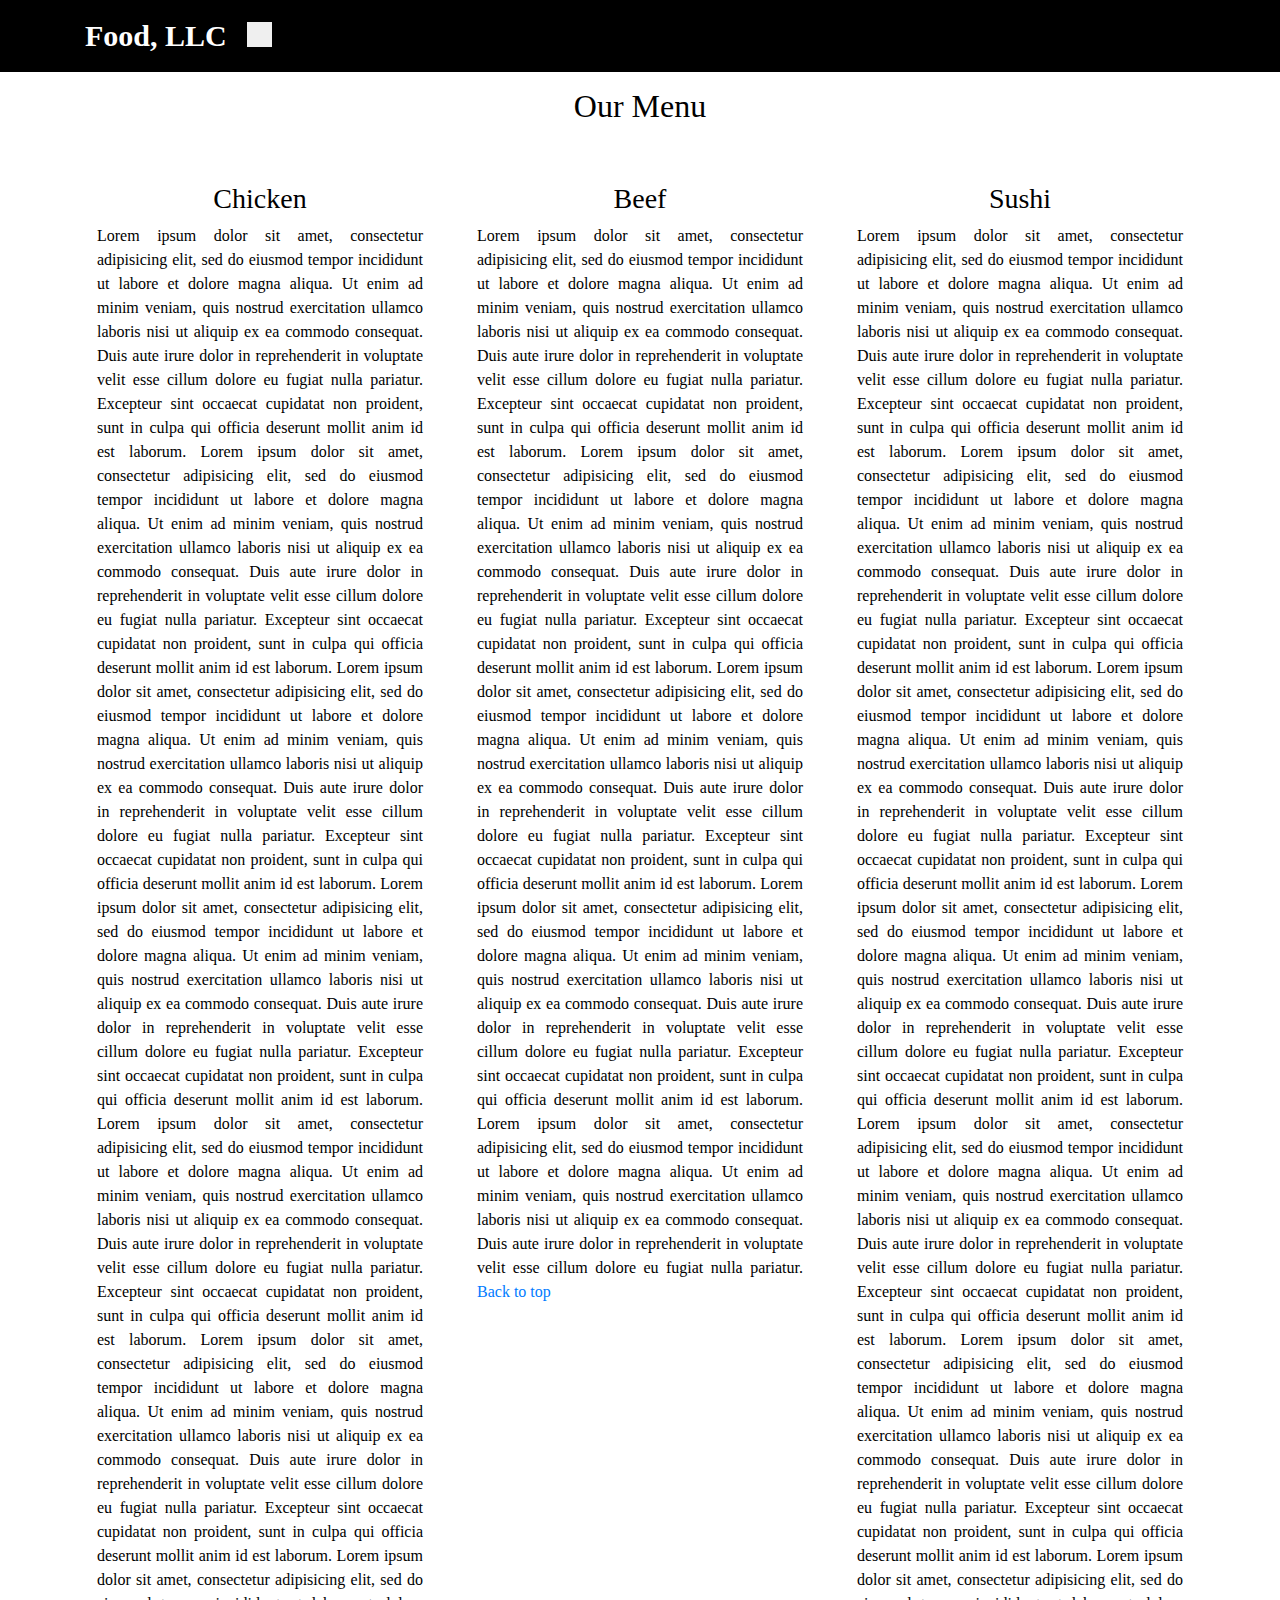
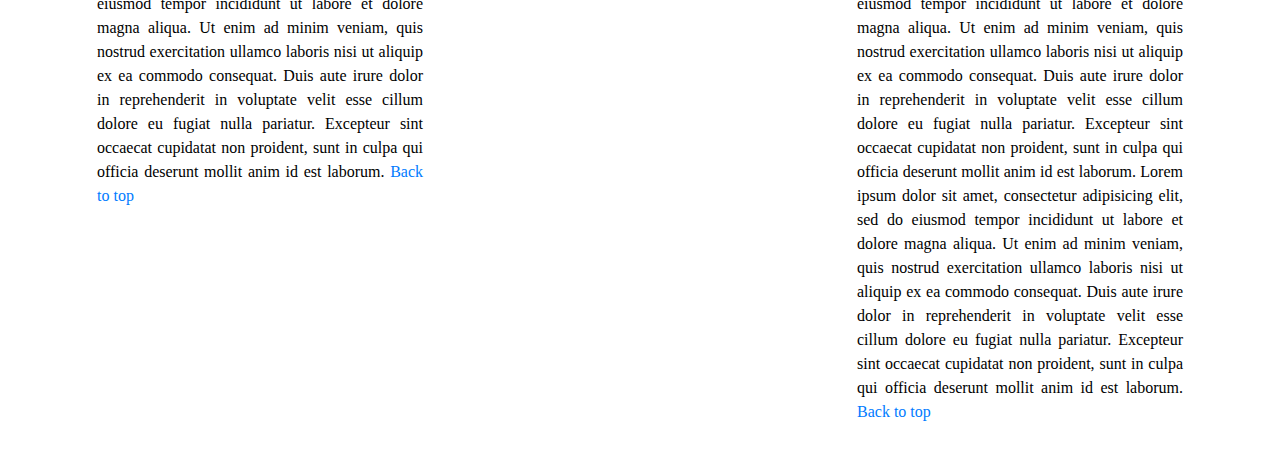
==== mod3_solution/index.html @ 2987dd21 "First Copy" ====
<!doctype html>
<html lang="en">
  <head>
    <meta charset="utf-8">
    <meta http-equiv="X-UA-Compatible" content="IE=edge">
    <meta name="viewport" content="width=device-width, initial-scale=1">
    <title>Module 3</title>
    <link rel="stylesheet" href="css/bootstrap.min.css">
    <link rel="stylesheet" href="css/styles.css">
  </head>
<body>
  <header>
    <nav id="header-nav" class="navbar navbar-default">
      <div class="container">
        <div class="navbar-header">
          <a href="index.html" class="navbar-brand "><h1>Food, LLC</h1></a>
          <button type="button" class="navbar-toggle collapsed" data-toggle="collapse" data-target="#collapsable-nav" aria-expanded="false">
            <span class="sr-only">Toggle navigation</span>
            <span class="icon-bar"></span>
            <span class="icon-bar"></span>
            <span class="icon-bar"></span>
          </button>
        </div><!-- navbar header -->

        <div class="collapse navbar-collapse" id="collapsable-nav">
          <ul id="nav-list" class="nav navbar-nav navbar-right visible-xs">
            <li><a href="#beef"><span>Beef</span></a></li>
            <li><a href="#chicken"><span>Chicken</span></a></li>
            <li><a href="#sushi"><span>Sushi</span></a></li>
          </ul>
        </div>
      </div>
    </nav>
  </header>
  <div class="container" id="main-content">
    <h2 class="text-center" id="home">Our Menu</h2>
    <section class="row">
      <div class="col-md-4 col-sm-6 col-xs-12"  id="chicken">
      <article>
        <h3 class="text-center">Chicken</h3>
        <p>Lorem ipsum dolor sit amet, consectetur adipisicing elit, sed do eiusmod
        tempor incididunt ut labore et dolore magna aliqua. Ut enim ad minim veniam,
        quis nostrud exercitation ullamco laboris nisi ut aliquip ex ea commodo
        consequat. Duis aute irure dolor in reprehenderit in voluptate velit esse
        cillum dolore eu fugiat nulla pariatur. Excepteur sint occaecat cupidatat non
        proident, sunt in culpa qui officia deserunt mollit anim id est laborum. Lorem ipsum dolor sit amet, consectetur adipisicing elit, sed do eiusmod
        tempor incididunt ut labore et dolore magna aliqua. Ut enim ad minim veniam,
        quis nostrud exercitation ullamco laboris nisi ut aliquip ex ea commodo
        consequat. Duis aute irure dolor in reprehenderit in voluptate velit esse
        cillum dolore eu fugiat nulla pariatur. Excepteur sint occaecat cupidatat non
        proident, sunt in culpa qui officia deserunt mollit anim id est laborum. Lorem ipsum dolor sit amet, consectetur adipisicing elit, sed do eiusmod
        tempor incididunt ut labore et dolore magna aliqua. Ut enim ad minim veniam,
        quis nostrud exercitation ullamco laboris nisi ut aliquip ex ea commodo
        consequat. Duis aute irure dolor in reprehenderit in voluptate velit esse
        cillum dolore eu fugiat nulla pariatur. Excepteur sint occaecat cupidatat non
        proident, sunt in culpa qui officia deserunt mollit anim id est laborum. Lorem ipsum dolor sit amet, consectetur adipisicing elit, sed do eiusmod
        tempor incididunt ut labore et dolore magna aliqua. Ut enim ad minim veniam,
        quis nostrud exercitation ullamco laboris nisi ut aliquip ex ea commodo
        consequat. Duis aute irure dolor in reprehenderit in voluptate velit esse
        cillum dolore eu fugiat nulla pariatur. Excepteur sint occaecat cupidatat non
        proident, sunt in culpa qui officia deserunt mollit anim id est laborum. Lorem ipsum dolor sit amet, consectetur adipisicing elit, sed do eiusmod
        tempor incididunt ut labore et dolore magna aliqua. Ut enim ad minim veniam,
        quis nostrud exercitation ullamco laboris nisi ut aliquip ex ea commodo
        consequat. Duis aute irure dolor in reprehenderit in voluptate velit esse
        cillum dolore eu fugiat nulla pariatur. Excepteur sint occaecat cupidatat non
        proident, sunt in culpa qui officia deserunt mollit anim id est laborum. Lorem ipsum dolor sit amet, consectetur adipisicing elit, sed do eiusmod
        tempor incididunt ut labore et dolore magna aliqua. Ut enim ad minim veniam,
        quis nostrud exercitation ullamco laboris nisi ut aliquip ex ea commodo
        consequat. Duis aute irure dolor in reprehenderit in voluptate velit esse
        cillum dolore eu fugiat nulla pariatur. Excepteur sint occaecat cupidatat non
        proident, sunt in culpa qui officia deserunt mollit anim id est laborum. Lorem ipsum dolor sit amet, consectetur adipisicing elit, sed do eiusmod
        tempor incididunt ut labore et dolore magna aliqua. Ut enim ad minim veniam,
        quis nostrud exercitation ullamco laboris nisi ut aliquip ex ea commodo
        consequat. Duis aute irure dolor in reprehenderit in voluptate velit esse
        cillum dolore eu fugiat nulla pariatur. Excepteur sint occaecat cupidatat non
        proident, sunt in culpa qui officia deserunt mollit anim id est laborum. <a href="#home" class="visible-xs visible-sm">Back to top</a></p>
        </article>
      </div>
    

    
      <div id="beef" class="col-md-4 col-sm-6 col-xs-12">
      <article>
        <h3 class="text-center">Beef</h3>
        <p>Lorem ipsum dolor sit amet, consectetur adipisicing elit, sed do eiusmod
        tempor incididunt ut labore et dolore magna aliqua. Ut enim ad minim veniam,
        quis nostrud exercitation ullamco laboris nisi ut aliquip ex ea commodo
        consequat. Duis aute irure dolor in reprehenderit in voluptate velit esse
        cillum dolore eu fugiat nulla pariatur. Excepteur sint occaecat cupidatat non
        proident, sunt in culpa qui officia deserunt mollit anim id est laborum. Lorem ipsum dolor sit amet, consectetur adipisicing elit, sed do eiusmod
        tempor incididunt ut labore et dolore magna aliqua. Ut enim ad minim veniam,
        quis nostrud exercitation ullamco laboris nisi ut aliquip ex ea commodo
        consequat. Duis aute irure dolor in reprehenderit in voluptate velit esse
        cillum dolore eu fugiat nulla pariatur. Excepteur sint occaecat cupidatat non
        proident, sunt in culpa qui officia deserunt mollit anim id est laborum. Lorem ipsum dolor sit amet, consectetur adipisicing elit, sed do eiusmod
        tempor incididunt ut labore et dolore magna aliqua. Ut enim ad minim veniam,
        quis nostrud exercitation ullamco laboris nisi ut aliquip ex ea commodo
        consequat. Duis aute irure dolor in reprehenderit in voluptate velit esse
        cillum dolore eu fugiat nulla pariatur. Excepteur sint occaecat cupidatat non
        proident, sunt in culpa qui officia deserunt mollit anim id est laborum. Lorem ipsum dolor sit amet, consectetur adipisicing elit, sed do eiusmod
        tempor incididunt ut labore et dolore magna aliqua. Ut enim ad minim veniam,
        quis nostrud exercitation ullamco laboris nisi ut aliquip ex ea commodo
        consequat. Duis aute irure dolor in reprehenderit in voluptate velit esse
        cillum dolore eu fugiat nulla pariatur. Excepteur sint occaecat cupidatat non
        proident, sunt in culpa qui officia deserunt mollit anim id est laborum. Lorem ipsum dolor sit amet, consectetur adipisicing elit, sed do eiusmod
        tempor incididunt ut labore et dolore magna aliqua. Ut enim ad minim veniam,
        quis nostrud exercitation ullamco laboris nisi ut aliquip ex ea commodo
        consequat. Duis aute irure dolor in reprehenderit in voluptate velit esse
        cillum dolore eu fugiat nulla pariatur. <a href="#home" class="visible-xs visible-sm">Back to top</a></p>
        </article>
      </div>
    

    
    
      <div id="sushi" class="col-md-4 col-sm-12 col-xs-12">
      <article>
        <h3 class="text-center">Sushi</h3>
        <p>Lorem ipsum dolor sit amet, consectetur adipisicing elit, sed do eiusmod
        tempor incididunt ut labore et dolore magna aliqua. Ut enim ad minim veniam,
        quis nostrud exercitation ullamco laboris nisi ut aliquip ex ea commodo
        consequat. Duis aute irure dolor in reprehenderit in voluptate velit esse
        cillum dolore eu fugiat nulla pariatur. Excepteur sint occaecat cupidatat non
        proident, sunt in culpa qui officia deserunt mollit anim id est laborum. Lorem ipsum dolor sit amet, consectetur adipisicing elit, sed do eiusmod
        tempor incididunt ut labore et dolore magna aliqua. Ut enim ad minim veniam,
        quis nostrud exercitation ullamco laboris nisi ut aliquip ex ea commodo
        consequat. Duis aute irure dolor in reprehenderit in voluptate velit esse
        cillum dolore eu fugiat nulla pariatur. Excepteur sint occaecat cupidatat non
        proident, sunt in culpa qui officia deserunt mollit anim id est laborum. Lorem ipsum dolor sit amet, consectetur adipisicing elit, sed do eiusmod
        tempor incididunt ut labore et dolore magna aliqua. Ut enim ad minim veniam,
        quis nostrud exercitation ullamco laboris nisi ut aliquip ex ea commodo
        consequat. Duis aute irure dolor in reprehenderit in voluptate velit esse
        cillum dolore eu fugiat nulla pariatur. Excepteur sint occaecat cupidatat non
        proident, sunt in culpa qui officia deserunt mollit anim id est laborum. Lorem ipsum dolor sit amet, consectetur adipisicing elit, sed do eiusmod
        tempor incididunt ut labore et dolore magna aliqua. Ut enim ad minim veniam,
        quis nostrud exercitation ullamco laboris nisi ut aliquip ex ea commodo
        consequat. Duis aute irure dolor in reprehenderit in voluptate velit esse
        cillum dolore eu fugiat nulla pariatur. Excepteur sint occaecat cupidatat non
        proident, sunt in culpa qui officia deserunt mollit anim id est laborum. Lorem ipsum dolor sit amet, consectetur adipisicing elit, sed do eiusmod
        tempor incididunt ut labore et dolore magna aliqua. Ut enim ad minim veniam,
        quis nostrud exercitation ullamco laboris nisi ut aliquip ex ea commodo
        consequat. Duis aute irure dolor in reprehenderit in voluptate velit esse
        cillum dolore eu fugiat nulla pariatur. Excepteur sint occaecat cupidatat non
        proident, sunt in culpa qui officia deserunt mollit anim id est laborum. Lorem ipsum dolor sit amet, consectetur adipisicing elit, sed do eiusmod
        tempor incididunt ut labore et dolore magna aliqua. Ut enim ad minim veniam,
        quis nostrud exercitation ullamco laboris nisi ut aliquip ex ea commodo
        consequat. Duis aute irure dolor in reprehenderit in voluptate velit esse
        cillum dolore eu fugiat nulla pariatur. Excepteur sint occaecat cupidatat non
        proident, sunt in culpa qui officia deserunt mollit anim id est laborum. Lorem ipsum dolor sit amet, consectetur adipisicing elit, sed do eiusmod
        tempor incididunt ut labore et dolore magna aliqua. Ut enim ad minim veniam,
        quis nostrud exercitation ullamco laboris nisi ut aliquip ex ea commodo
        consequat. Duis aute irure dolor in reprehenderit in voluptate velit esse
        cillum dolore eu fugiat nulla pariatur. Excepteur sint occaecat cupidatat non
        proident, sunt in culpa qui officia deserunt mollit anim id est laborum.
        Lorem ipsum dolor sit amet, consectetur adipisicing elit, sed do eiusmod
        tempor incididunt ut labore et dolore magna aliqua. Ut enim ad minim veniam,
        quis nostrud exercitation ullamco laboris nisi ut aliquip ex ea commodo
        consequat. Duis aute irure dolor in reprehenderit in voluptate velit esse
        cillum dolore eu fugiat nulla pariatur. Excepteur sint occaecat cupidatat non
        proident, sunt in culpa qui officia deserunt mollit anim id est laborum. <a href="#home" class="visible-xs visible-sm">Back to top</a></p>
        </article>
      </div>
    </section>
  </div>
  <!-- jQuery (Bootstrap JS plugins depend on it) -->
  <script src="js/jquery-3.5.1.min.js"></script>
  <script src="js/bootstrap.min.js"></script>
  <script src="js/script.js"></script>
</body>
</html>
---- mod3_solution/css/styles.css ----
*{
  box-sizing: border-box;
  font-family: "Comic Sans MS", "Comic Sans", cursive;
}

body {
  font-size: 16px;
  color: white;
  background-color: #fff;
  font-family: "Comic Sans MS", "Comic Sans", cursive;
}

/* HEADER */
#header-nav {
  background-color: #000;
  border-radius: 0;
  border: 0;
  color: white;
}

.navbar-brand h1 {
  padding-top: 5px;
  padding-bottom: 5px;
  color: white;
  font-size: 1.5em;
  font-weight: bold;
  margin-top: 0;
  margin-bottom: 0;
}

.navbar-brand a:focus, .navbar-brand a:hover {
  text-decoration: none;
  color: #8243d6;
}

#nav-list{
  margin-top: 10px;
  text-align: center;

}

#nav-list a {
  color: white;
  text-align: center;
}

#nav-list a span{
  font-size: 1.3em;
}

.navbar-header button.navbar-toggle, .navbar-header .icon-bar{
  border: 1px black;
  height: 25px;
  width: 25px;
  float:top-right;
}

#nav-list a:hover {
  color: #8243d6;
  text-decoration: none;
}
/* END HEADER */

/* Section */
#home {
  margin-bottom: 30px;
}

.row {
  
  position: relative;
  float: left;
}

.text-center{
  padding-top: 15px;
  padding-bottom: 0px;
  color: black;
}

.row > div > article {
  background-color:white;
  text-align: justify;
  margin-bottom: 20px;
  padding: 12px;
  color: black;
}
/* End Section */


@media (max-width: 767px) {
  .row > div > article {
    width: 80%;
    margin: 20px auto 0;
  }
}
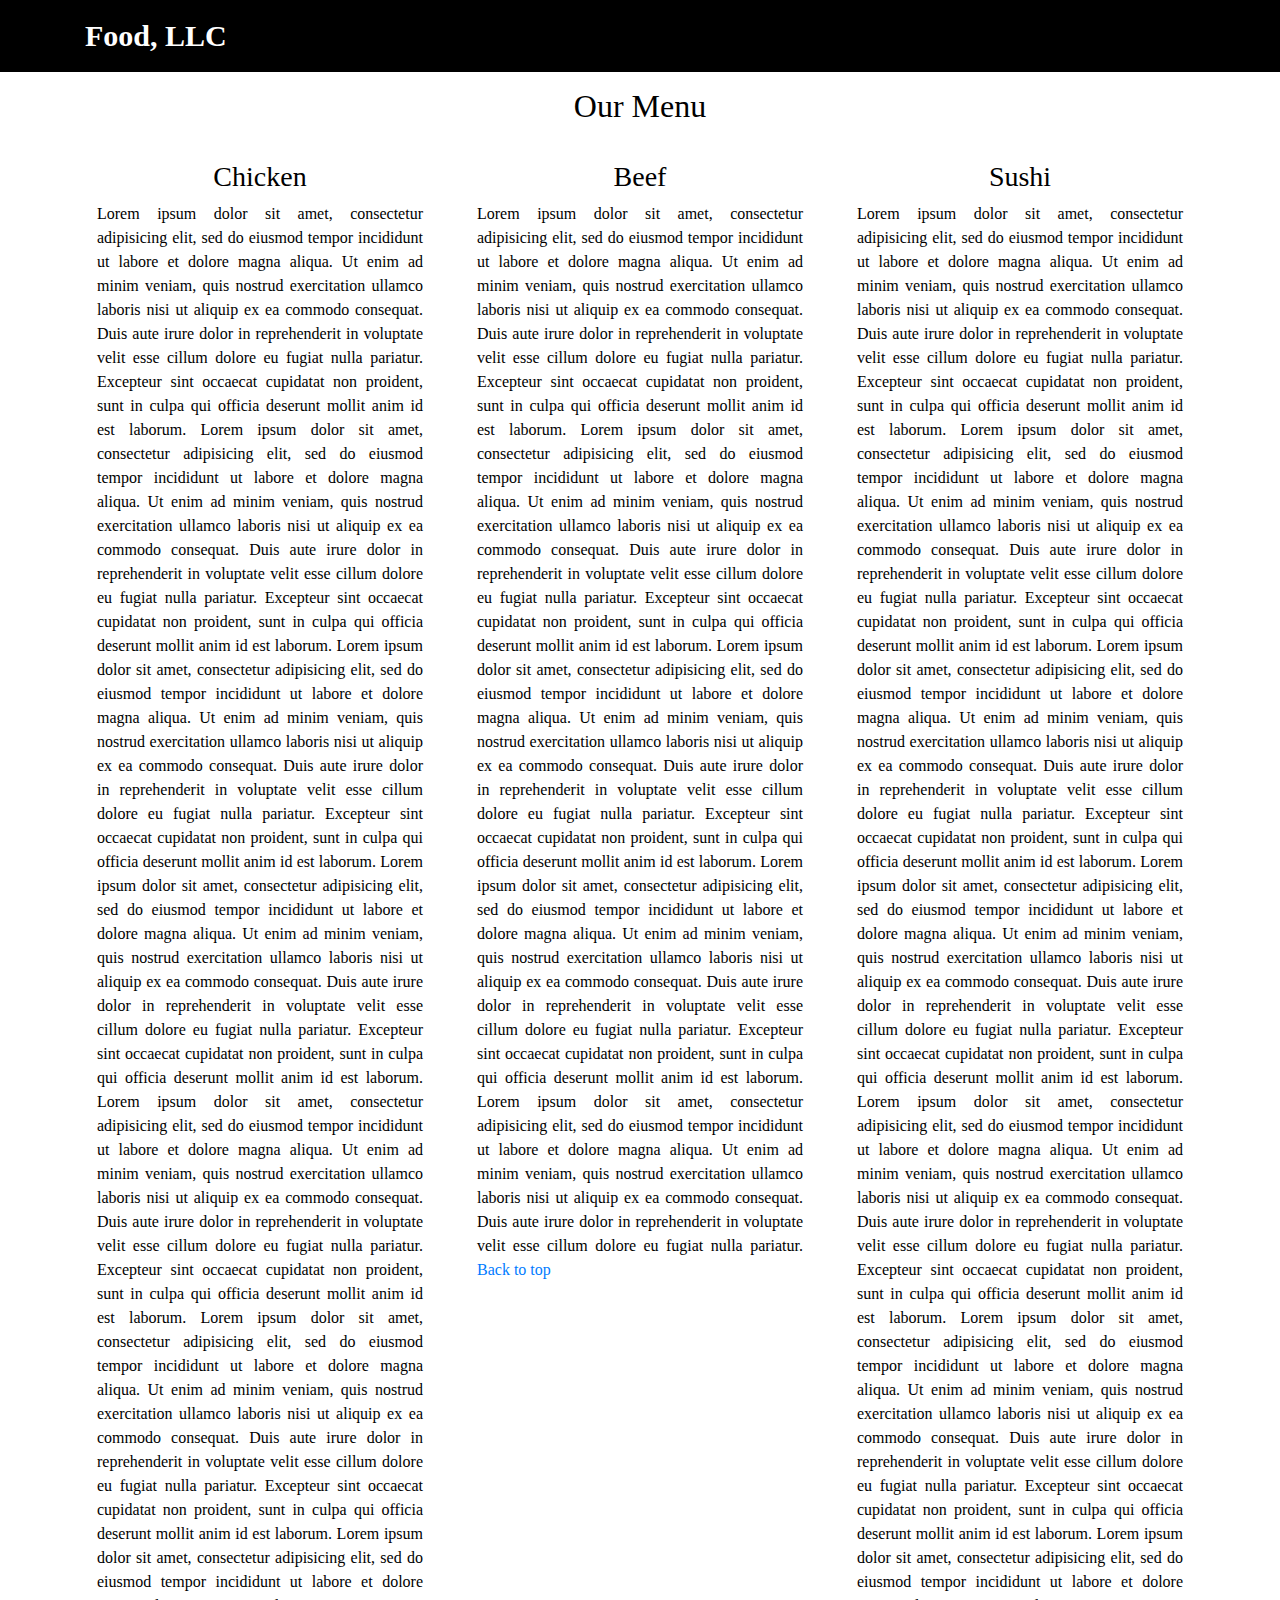
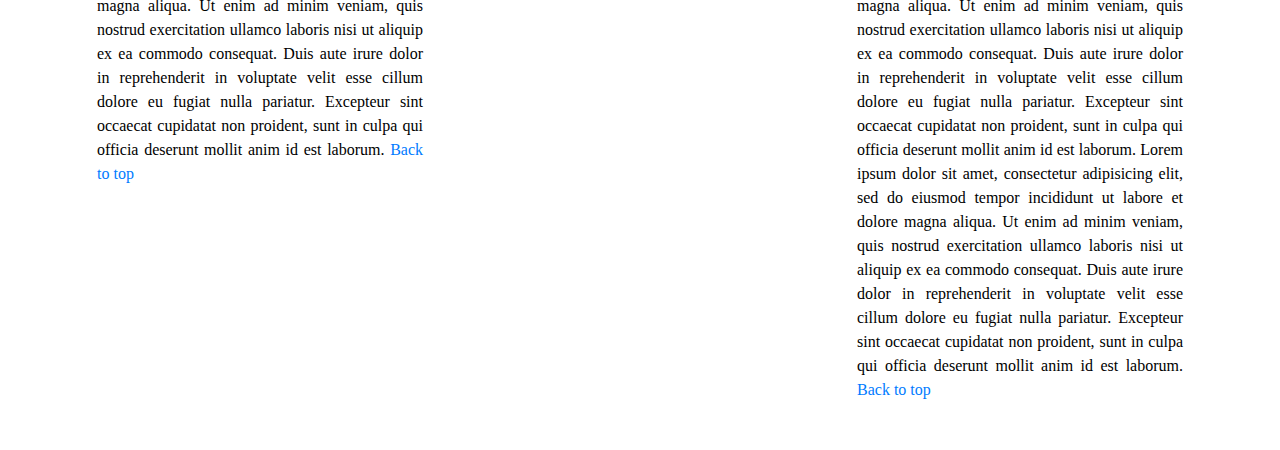
==== commit 1be0cd14: "Second Copy" ====
--- a/mod3_solution/index.html
+++ b/mod3_solution/index.html
@@ -14,16 +14,13 @@
       <div class="container">
         <div class="navbar-header">
           <a href="index.html" class="navbar-brand "><h1>Food, LLC</h1></a>
-          <button type="button" class="navbar-toggle collapsed" data-toggle="collapse" data-target="#collapsable-nav" aria-expanded="false">
-            <span class="sr-only">Toggle navigation</span>
-            <span class="icon-bar"></span>
-            <span class="icon-bar"></span>
-            <span class="icon-bar"></span>
-          </button>
+          <button  "class="navbar-toggler" type="button" data-toggle="collapse" data-target="#collapsable-nav" aria-controls="navbarSupportedContent" aria-expanded="false" aria-label="Toggle navigation">
+    <span class="navbar-toggler-icon"></span>
+  </button>
+
         </div><!-- navbar header -->
-
         <div class="collapse navbar-collapse" id="collapsable-nav">
-          <ul id="nav-list" class="nav navbar-nav navbar-right visible-xs">
+          <ul id="nav-list" class="nav navbar-nav navbar-right">
             <li><a href="#beef"><span>Beef</span></a></li>
             <li><a href="#chicken"><span>Chicken</span></a></li>
             <li><a href="#sushi"><span>Sushi</span></a></li>
@@ -33,7 +30,7 @@
     </nav>
   </header>
   <div class="container" id="main-content">
-    <h2 class="text-center" id="home">Our Menu</h2>
+    <h2 class="text-center">Our Menu</h2>
     <section class="row">
       <div class="col-md-4 col-sm-6 col-xs-12"  id="chicken">
       <article>
@@ -73,7 +70,7 @@
         quis nostrud exercitation ullamco laboris nisi ut aliquip ex ea commodo
         consequat. Duis aute irure dolor in reprehenderit in voluptate velit esse
         cillum dolore eu fugiat nulla pariatur. Excepteur sint occaecat cupidatat non
-        proident, sunt in culpa qui officia deserunt mollit anim id est laborum. <a href="#home" class="visible-xs visible-sm">Back to top</a></p>
+        proident, sunt in culpa qui officia deserunt mollit anim id est laborum. <a href="#header-nav" class="visible-xs visible-sm">Back to top</a></p>
         </article>
       </div>
     
@@ -106,7 +103,7 @@
         tempor incididunt ut labore et dolore magna aliqua. Ut enim ad minim veniam,
         quis nostrud exercitation ullamco laboris nisi ut aliquip ex ea commodo
         consequat. Duis aute irure dolor in reprehenderit in voluptate velit esse
-        cillum dolore eu fugiat nulla pariatur. <a href="#home" class="visible-xs visible-sm">Back to top</a></p>
+        cillum dolore eu fugiat nulla pariatur. <a href="#header-nav" class="visible-xs visible-sm">Back to top</a></p>
         </article>
       </div>
     
@@ -157,7 +154,7 @@
         quis nostrud exercitation ullamco laboris nisi ut aliquip ex ea commodo
         consequat. Duis aute irure dolor in reprehenderit in voluptate velit esse
         cillum dolore eu fugiat nulla pariatur. Excepteur sint occaecat cupidatat non
-        proident, sunt in culpa qui officia deserunt mollit anim id est laborum. <a href="#home" class="visible-xs visible-sm">Back to top</a></p>
+        proident, sunt in culpa qui officia deserunt mollit anim id est laborum. <a href="#header-nav" class="visible-xs visible-sm">Back to top</a></p>
         </article>
       </div>
     </section>
--- a/mod3_solution/css/styles.css
+++ b/mod3_solution/css/styles.css
@@ -47,12 +47,25 @@
 #nav-list a span{
   font-size: 1.3em;
 }
+#header-nav > div > div.navbar-header > button{
+  background-color: white;
+  border-radius: 5px;
+  margin-top: 10px;
+  margin-left: 0px; 
+  margin-right: 0px;
+  float : right;
+  visibility: visible;
+  border:3px double black;
+}
 
+.navbar-header{
+  width:1440px;
+}
 .navbar-header button.navbar-toggle, .navbar-header .icon-bar{
-  border: 1px black;
+  border: 1px white;
   height: 25px;
   width: 25px;
-  float:top-right;
+  float:right;
 }
 
 #nav-list a:hover {
@@ -93,4 +106,8 @@
     width: 80%;
     margin: 20px auto 0;
   }
+}
+
+@media (min-width: 767px) {
+  button { display: none; }
 }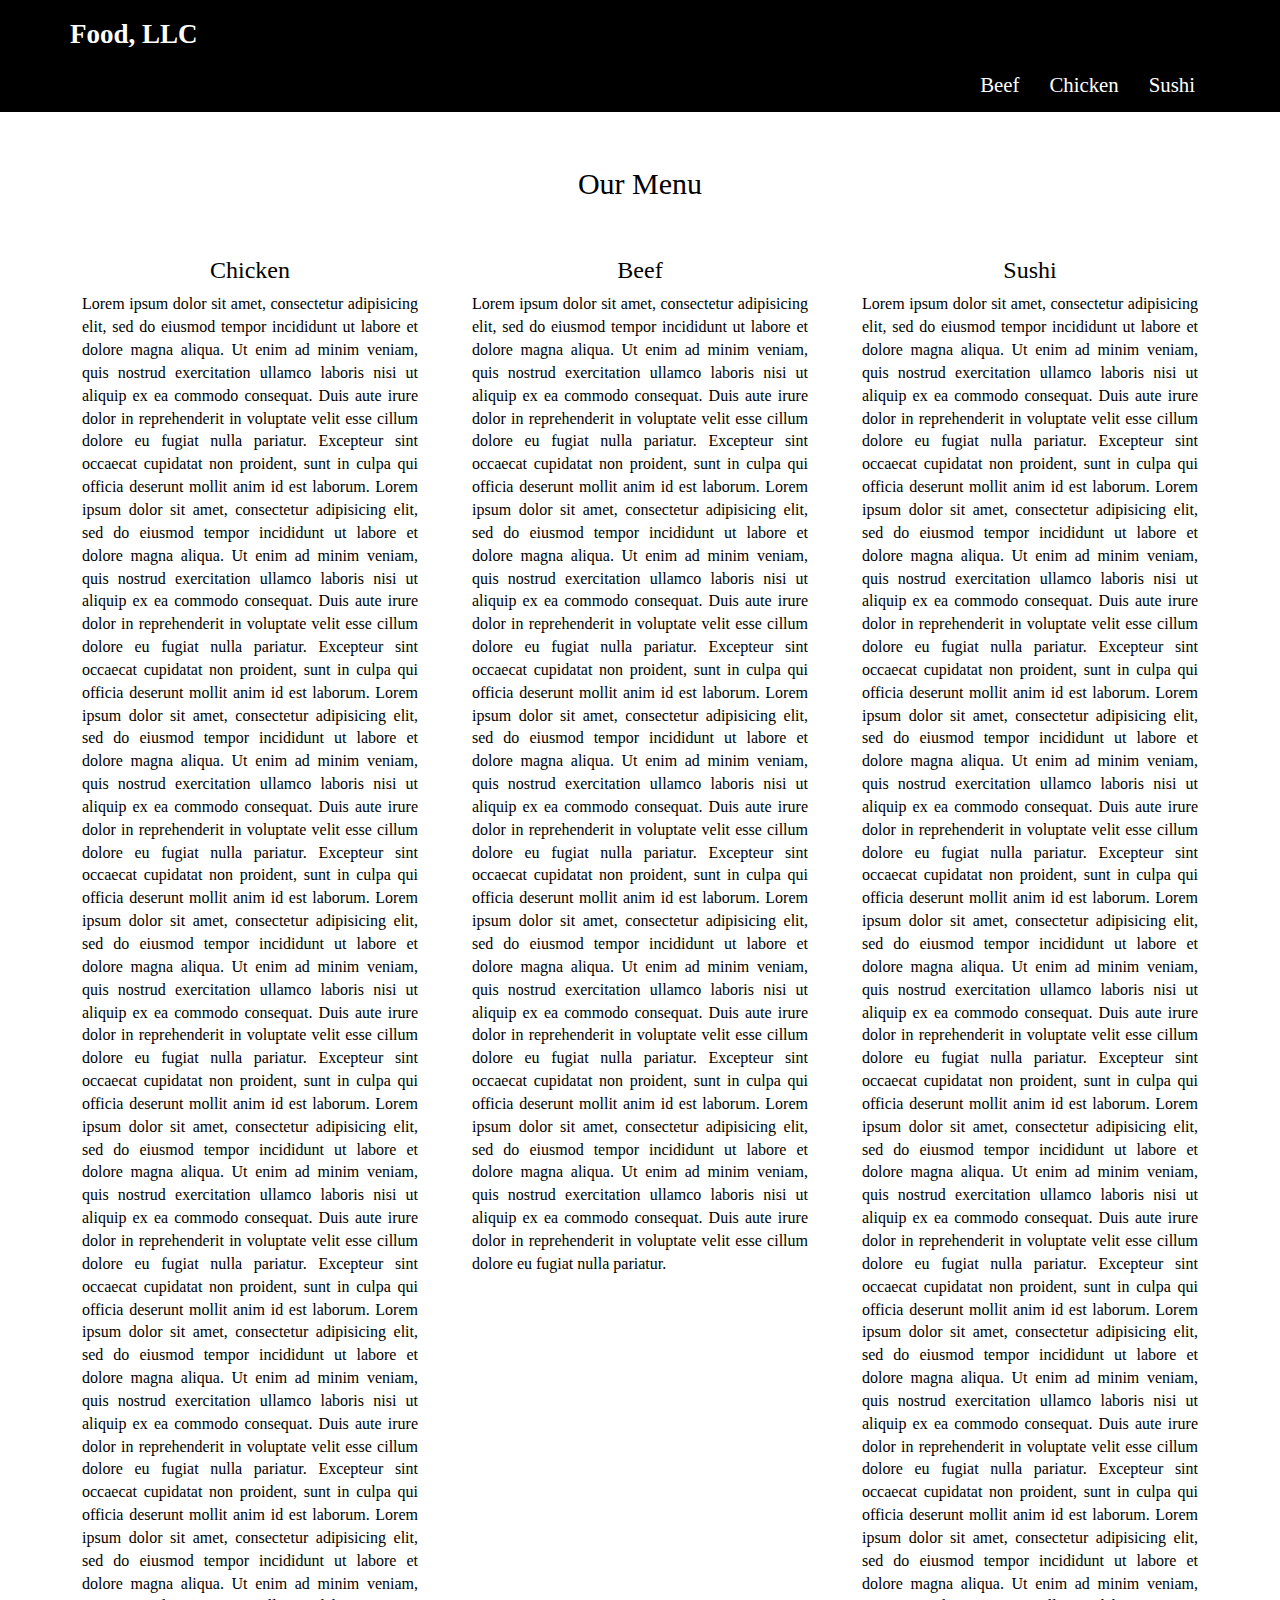
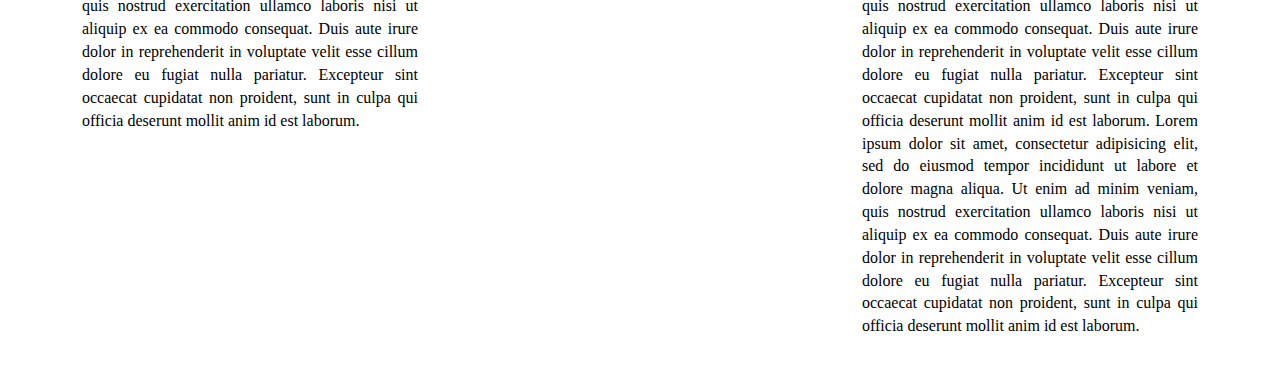
==== commit 6f2b682c: "Updated-1" ====
--- a/mod3_solution/index.html
+++ b/mod3_solution/index.html
@@ -14,9 +14,15 @@
       <div class="container">
         <div class="navbar-header">
           <a href="index.html" class="navbar-brand "><h1>Food, LLC</h1></a>
-          <button  "class="navbar-toggler" type="button" data-toggle="collapse" data-target="#collapsable-nav" aria-controls="navbarSupportedContent" aria-expanded="false" aria-label="Toggle navigation">
+          <button type="button" class="navbar-toggle collapsed" data-toggle="collapse" data-target="#collapsable-nav" aria-expanded="false">
+            <span class="sr-only">Toggle navigation</span>
+            <span class="icon-bar"></span>
+            <span class="icon-bar"></span>
+            <span class="icon-bar"></span>
+          </button>
+          <!--<button  "class="navbar-toggler" type="button" data-toggle="collapse" data-target="#collapsable-nav" aria-controls="navbarSupportedContent" aria-expanded="false" aria-label="Toggle navigation">
     <span class="navbar-toggler-icon"></span>
-  </button>
+  </button>-->
 
         </div><!-- navbar header -->
         <div class="collapse navbar-collapse" id="collapsable-nav">
--- a/mod3_solution/css/styles.css
+++ b/mod3_solution/css/styles.css
@@ -108,6 +108,6 @@
   }
 }
 
-@media (min-width: 767px) {
+@media (min-width: 573px) {
   button { display: none; }
 }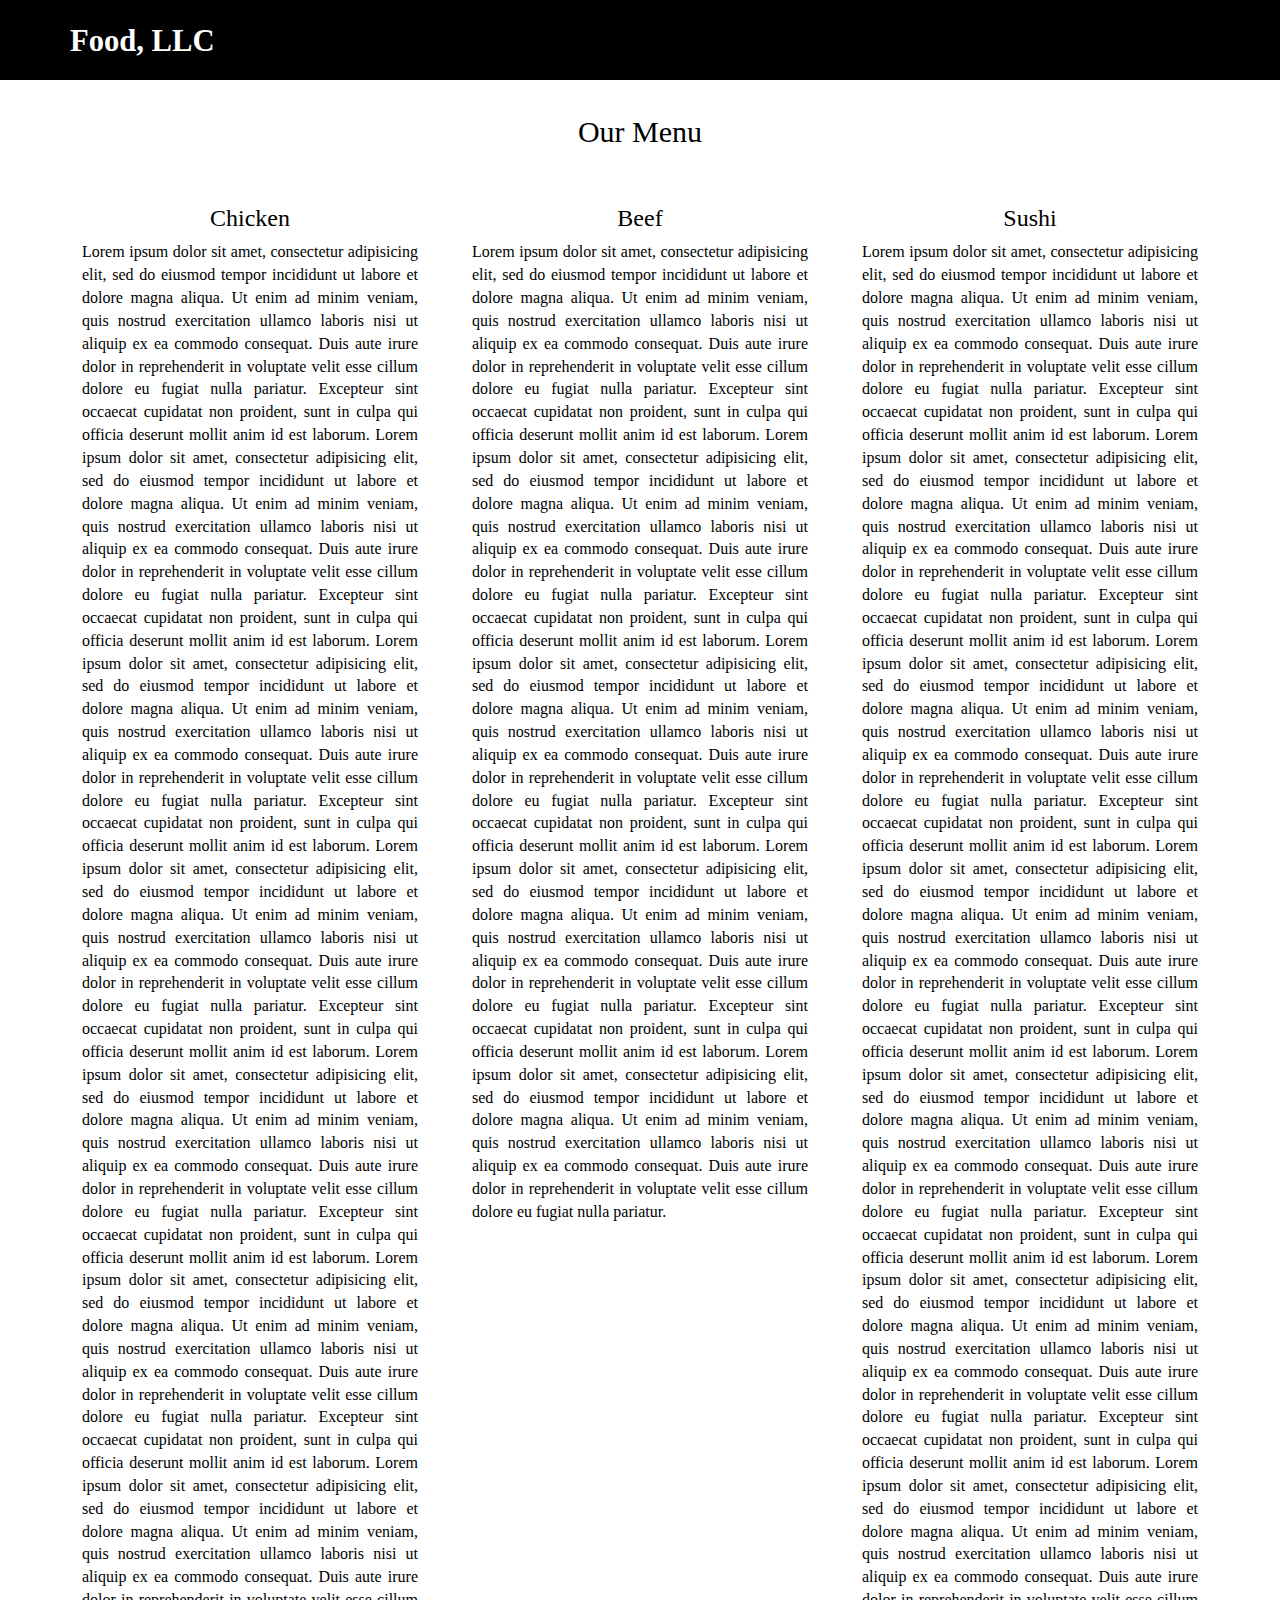
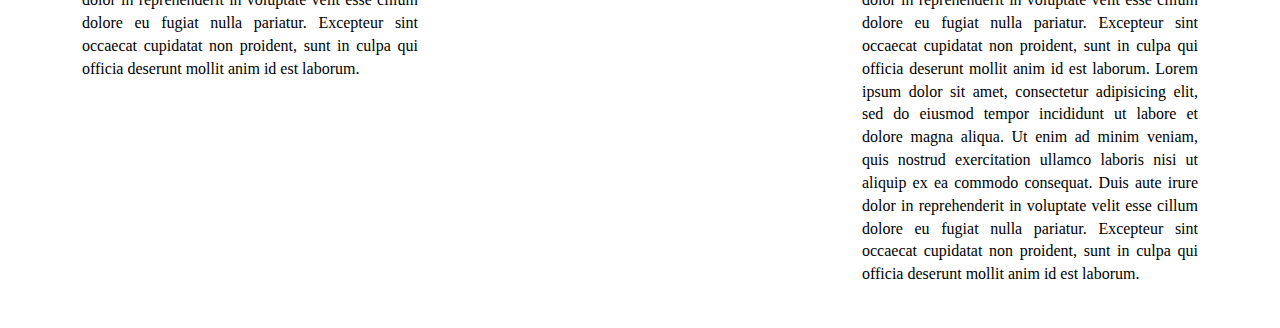
==== commit 4713bb60: "Final M3" ====
--- a/mod3_solution/index.html
+++ b/mod3_solution/index.html
@@ -9,32 +9,32 @@
     <link rel="stylesheet" href="css/styles.css">
   </head>
 <body>
-  <header>
-    <nav id="header-nav" class="navbar navbar-default">
-      <div class="container">
-        <div class="navbar-header">
-          <a href="index.html" class="navbar-brand "><h1>Food, LLC</h1></a>
-          <button type="button" class="navbar-toggle collapsed" data-toggle="collapse" data-target="#collapsable-nav" aria-expanded="false">
-            <span class="sr-only">Toggle navigation</span>
-            <span class="icon-bar"></span>
-            <span class="icon-bar"></span>
-            <span class="icon-bar"></span>
-          </button>
-          <!--<button  "class="navbar-toggler" type="button" data-toggle="collapse" data-target="#collapsable-nav" aria-controls="navbarSupportedContent" aria-expanded="false" aria-label="Toggle navigation">
-    <span class="navbar-toggler-icon"></span>
-  </button>-->
+    <header>
+        <nav id="header-nav" class="navbar navbar-default">
+            <div class="container">
+                <div class="navbar-header">
 
-        </div><!-- navbar header -->
-        <div class="collapse navbar-collapse" id="collapsable-nav">
-          <ul id="nav-list" class="nav navbar-nav navbar-right">
-            <li><a href="#beef"><span>Beef</span></a></li>
-            <li><a href="#chicken"><span>Chicken</span></a></li>
-            <li><a href="#sushi"><span>Sushi</span></a></li>
-          </ul>
-        </div>
-      </div>
-    </nav>
-  </header>
+                    <a href="index.html" class="navbar-brand "><h1>Food, LLC</h1></a>
+
+                    <button type="button" class="navbar-toggle collapsed " data-toggle="collapse" data-target="#collapsable-nav" aria-expanded="false">
+                        <span class="sr-only">Toggle navigation</span>
+                        <span class="icon-bar"></span>
+                        <span class="icon-bar"></span>
+                        <span class="icon-bar"></span>
+                    </button>
+
+                        <div class="collapse navbar-collapse" id="collapsable-nav">
+                          <ul id="nav-list" class="nav navbar-nav navbar-right visible-xs">
+                            <li><a href="#chicken"><span>Chicken</span></a></li>
+                            <li><a href="#beef"><span>Beef</span></a></li>
+                            <li><a href="#sushi"><span>Sushi</span></a></li>
+                          </ul>
+                        </div>
+                                    
+                </div>              
+            </div>
+        </nav>  
+    </header>
   <div class="container" id="main-content">
     <h2 class="text-center">Our Menu</h2>
     <section class="row">
--- a/mod3_solution/css/styles.css
+++ b/mod3_solution/css/styles.css
@@ -10,22 +10,58 @@
   font-family: "Comic Sans MS", "Comic Sans", cursive;
 }
 
-/* HEADER */
+#header-nav > div > div{
+  float: left;
+  padding-bottom: 10px;
+  width: 100%;
+}
+
+.collapse.in {
+    display: contents;
+}
+
+.navbar-brand h1 {
+  padding-top: -3px;
+  padding-bottom: 5px;
+  color: white;
+  font-size: 1.7em;
+  font-weight: bold;
+  margin-top: 0;
+  margin-bottom: 0;
+  float: left;
+}
+
+#header-nav > div > div > button{
+  float: right;
+
+}
+
 #header-nav {
   background-color: #000;
   border-radius: 0;
   border: 0;
   color: white;
+  margin: 0;
+  padding: 10px;
 }
 
-.navbar-brand h1 {
-  padding-top: 5px;
-  padding-bottom: 5px;
+#header-nav{
+  background-color: black;
   color: white;
-  font-size: 1.5em;
-  font-weight: bold;
-  margin-top: 0;
-  margin-bottom: 0;
+  padding: 10px;
+}
+
+#header-nav > div > div > div.navbar-brand{
+  color: white;
+}
+
+#nav-list > li{
+  text-align: center;
+  color: white;
+  font-size: 1.3em;
+}
+#nav-list > li:nth-child(1){
+  margin-top: 40px;
 }
 
 .navbar-brand a:focus, .navbar-brand a:hover {
@@ -33,48 +69,11 @@
   color: #8243d6;
 }
 
-#nav-list{
-  margin-top: 10px;
-  text-align: center;
-
-}
-
-#nav-list a {
-  color: white;
-  text-align: center;
-}
-
-#nav-list a span{
-  font-size: 1.3em;
-}
-#header-nav > div > div.navbar-header > button{
-  background-color: white;
-  border-radius: 5px;
-  margin-top: 10px;
-  margin-left: 0px; 
-  margin-right: 0px;
-  float : right;
-  visibility: visible;
-  border:3px double black;
-}
-
-.navbar-header{
-  width:1440px;
-}
-.navbar-header button.navbar-toggle, .navbar-header .icon-bar{
-  border: 1px white;
-  height: 25px;
-  width: 25px;
-  float:right;
-}
-
 #nav-list a:hover {
   color: #8243d6;
   text-decoration: none;
 }
-/* END HEADER */
 
-/* Section */
 #home {
   margin-bottom: 30px;
 }
@@ -108,6 +107,4 @@
   }
 }
 
-@media (min-width: 573px) {
-  button { display: none; }
-}+
